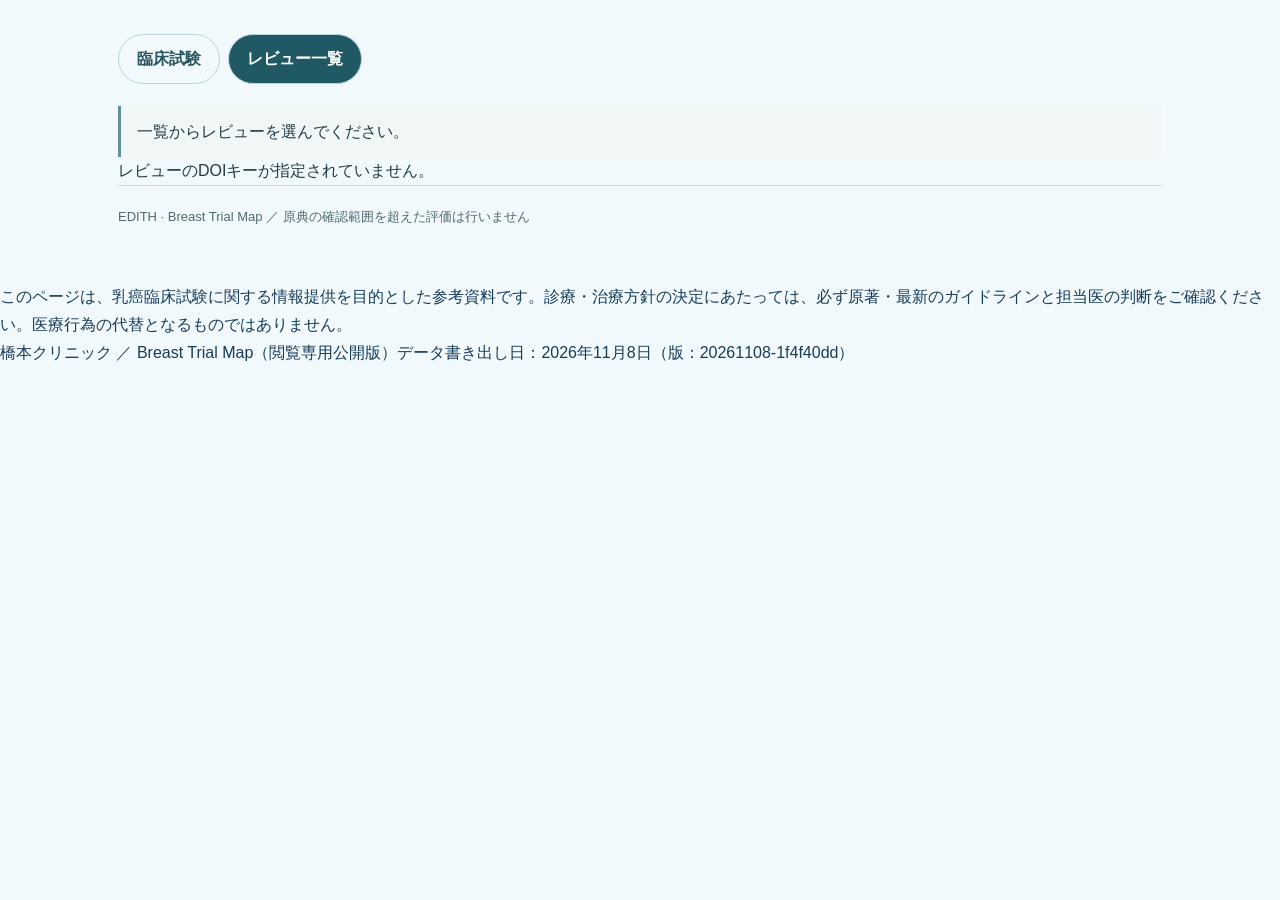
==== review.html @ 918ce5dd "公開版バンドル初回公開（exportId 20261108-1f4f40dd、表示試験202件・解説20件・レビュー83件）" ====
<!doctype html><html lang="ja"><head><meta charset="utf-8"><meta http-equiv="Content-Security-Policy" content="default-src 'self'; connect-src 'none'; script-src 'self'; style-src 'self' 'unsafe-inline'; img-src 'self' data: https:; font-src 'self' data:; object-src 'none'; base-uri 'none'; form-action 'none'"><meta name="referrer" content="no-referrer"><meta name="robots" content="noindex, nofollow"><meta name="viewport" content="width=device-width,initial-scale=1"><title>レビュー詳細 | Breast Trial Map</title><link rel="icon" href="favicon.svg"><link rel="stylesheet" href="style.css?v=20261108-1f4f40dd"><link rel="stylesheet" href="reviews.css?v=20261108-1f4f40dd"><script src="reviews-data.js?v=20261108-1f4f40dd" defer></script><script src="reviews.js?v=20261108-1f4f40dd" defer></script></head><body><main class="review-page" data-review-page="detail"><nav class="collection-tabs" aria-label="コレクション"><a href="./">臨床試験</a><a href="reviews.html" aria-current="page">レビュー一覧</a></nav><p id="review-notice" class="review-notice" aria-live="polite"></p><button id="review-retry" class="review-more" type="button" hidden>再試行</button><article id="review-detail" aria-live="polite"></article><noscript><p>レビューの詳細を表示するにはJavaScriptを有効にしてください。</p></noscript><footer>EDITH · Breast Trial Map ／ 原典の確認範囲を超えた評価は行いません</footer></main><footer class="public-footer"><p>このページは、乳癌臨床試験に関する情報提供を目的とした参考資料です。診療・治療方針の決定にあたっては、必ず原著・最新のガイドラインと担当医の判断をご確認ください。医療行為の代替となるものではありません。</p><p>橋本クリニック ／ Breast Trial Map（閲覧専用公開版）データ書き出し日：2026年11月8日（版：20261108-1f4f40dd）</p></footer></body></html>
---- style.css ----
:root{--navy:#173c58;--text:#294c65;--muted:#58768a;--sky:#e9f7fd;--border:#cfe2ec;--white:#fff;--accent:#226f96;--deep:#124f72}*{box-sizing:border-box}body{margin:0;background:#f1f9fd;color:var(--navy);font:16px/1.75 Inter,-apple-system,BlinkMacSystemFont,'Segoe UI','Noto Sans JP','Hiragino Kaku Gothic ProN',Meiryo,sans-serif}button,select{font:inherit}button{cursor:pointer}button,a,summary,select{-webkit-tap-highlight-color:transparent}button:focus-visible,a:focus-visible,summary:focus-visible,select:focus-visible{outline:3px solid #2a85ae;outline-offset:3px}button:disabled{cursor:default}h1,h2,h3,p{margin:0}svg{width:19px;height:19px;flex-shrink:0}[hidden]{display:none!important}.shell{display:flex;min-height:100vh}.sidebar{width:232px;flex-shrink:0;background:linear-gradient(170deg,#e9f8ff,#dff2fb 70%,#d9eff9);border-right:1px solid #c4e0ee;position:fixed;inset:0 auto 0 0;display:flex;flex-direction:column}.brand{display:flex;align-items:center;gap:12px;padding:29px 23px 36px;font-size:25px;font-weight:650;letter-spacing:3px;color:#204e6d}.brand-icon{width:41px;height:45px;display:grid;place-items:center;background:#bfE8f6;border:1px solid #acd9ea;border-radius:10px;font-size:28px;letter-spacing:0}.brand small{display:block;font-size:10px;letter-spacing:1.2px;font-weight:500;color:#5b7e96;margin-top:1px}.sidebar-caption{font-size:12px;letter-spacing:.06em;padding:0 26px 12px;color:#52788f}.nav-current{margin:0 15px;padding:11px 12px;display:flex;gap:11px;align-items:center;border-radius:7px;background:#ceeafa;border:1px solid #baddec;box-shadow:inset 3px 0 #4dadd2;font-size:15px;font-weight:600}.sidebar-note{margin:auto 24px 29px;border-top:1px solid #bddce9;padding-top:23px}.tiny-label{display:block;font-size:11px;letter-spacing:1.3px;color:#5b8096;margin-bottom:10px}.sidebar-note b{font-size:14px;font-weight:550}.sidebar-note p{font-size:13px;color:#5f7b8d;margin-top:8px;line-height:1.9}.sidebar-footer{border-top:1px solid #c6e1ed;padding:21px 20px;display:flex;align-items:center;gap:8px;font-size:12px;color:#50738a}.sidebar-footer svg{width:15px;height:15px}.workspace{margin-left:232px;width:calc(100% - 232px);min-width:0}.topbar{height:65px;border-bottom:1px solid #d4e7f0;background:#ffffffbd;padding:0 32px;display:flex;align-items:center;justify-content:space-between}.breadcrumb{display:flex;gap:13px;font-size:13px;color:#658296}.breadcrumb b{font-weight:500;color:#315976}.breadcrumb>span{color:#a1b6c4}.top-meta{font-size:12px;color:#658296}main{padding:26px 32px 16px;max-width:1540px;margin:auto}.heading-row{display:flex;justify-content:space-between;align-items:center;margin-bottom:23px;gap:20px}.eyebrow{font-size:11px;font-weight:650;letter-spacing:1.5px;color:#547b96;margin-bottom:4px}h1{font-size:32px;line-height:1.35;font-weight:650;letter-spacing:.015em}.heading-meta{font-size:14px;color:#5c7b91;margin-top:6px}.edition{text-align:right;font-size:12px;color:#668397}.edition span{display:block}.edition time{font-size:14px;color:#385e77;font-variant-numeric:tabular-nums}.filter-panel{background:#fff;border:1px solid var(--border);border-radius:10px;box-shadow:0 3px 13px #1d638304;overflow:hidden}.setting-tabs{display:grid;grid-template-columns:1fr 1fr;background:#f3faff;border-bottom:1px solid var(--border);padding:7px;gap:6px}.setting{position:relative;background:none;border:1px solid transparent;border-radius:7px;text-align:left;color:#5f7e93;padding:10px 48px 10px 17px;line-height:1.5}.setting span{font-size:17px;font-weight:600;display:block}.setting small{font-size:12px;display:block;margin-top:3px}.setting b{position:absolute;right:17px;top:19px;border-radius:5px;background:#e5f1f8;font-size:13px;font-weight:600;min-width:29px;padding:2px 6px;text-align:center}.setting.active{background:#dcf1fb;border-color:#b9ddec;color:#184e6e;box-shadow:0 1px 3px #196c8e08}.setting.active b{background:#fff;color:#346e8c}.setting:hover{border-color:#c3dfea}.filter-body{padding:22px 24px 21px}.subtype-row{display:flex;gap:22px;align-items:center;margin-bottom:21px}.filter-label{font-size:14px;color:#45677f;min-width:84px}.chips{display:flex;flex-wrap:wrap;gap:8px}.chip{border:1px solid #d2e3ed;background:#fff;border-radius:6px;padding:6px 15px;font-size:14px;color:#46677e;min-height:37px}.chip.selected{background:#235f82;color:#fff;border-color:#235f82}.chip:hover:not(.selected){background:#edf7fc}.context-filters{display:flex;gap:16px;align-items:flex-end;border-top:1px solid #e4eef4;padding-top:17px}.context-filters label{display:flex;flex-direction:column;gap:6px;min-width:184px;font-size:13px;color:#58758a}.context-filters select{appearance:auto;border:1px solid #cbdfe9;border-radius:6px;color:#2c5571;background:#fcfeff;padding:8px 30px 8px 10px;font-size:14px;min-height:42px;max-width:100%}.context-note{font-size:12px;color:#638195;line-height:1.85;max-width:435px;padding:0 0 3px 5px}.results-heading{display:flex;justify-content:space-between;gap:15px;align-items:center;margin:25px 0 8px}.results-heading>div{display:flex;align-items:center;gap:13px}.results-heading h2{font-size:17px;font-weight:600}.results-heading #result-count{font-size:13px;background:#e1f0f8;color:#47718b;border-radius:5px;padding:1px 8px}.reset{border:0;background:none;font-size:13px;color:#397694;padding:5px 0}.reset:hover{text-decoration:underline;text-underline-offset:3px}.active-context{font-size:12px;color:#628298;min-height:25px;margin-bottom:8px}.trial-grid{display:grid;grid-template-columns:repeat(2,minmax(0,1fr));gap:16px;align-items:stretch}.trial-card{display:flex;flex-direction:column;text-align:left;background:#fff;border:1px solid #cfdfe9;border-radius:9px;box-shadow:0 3px 10px #21445b04;overflow:hidden;transition:transform .13s,box-shadow .13s,border-color .13s;color:inherit;padding:0;width:100%;position:relative}.trial-card:hover{transform:translateY(-2px);border-color:#84b8d0;box-shadow:0 6px 18px #244e6a0b}.card-top{display:flex;justify-content:space-between;align-items:center;gap:10px;padding:13px 18px 0;border-top:3px solid #92cce4}.card-top .phase{font-size:12px;color:#557b92}.subtype-tag{font-size:12px;padding:1px 7px;background:#eaf5fb;border-radius:4px;color:#426d88;max-width:75%;line-height:1.8}.trial-card h3{font-size:21px;font-weight:650;line-height:1.5;letter-spacing:.015em;margin:9px 18px 3px}.trial-card .context{font-size:13px;color:#456f89;margin:0 18px 12px;line-height:1.75}.trial-card .population{font-size:14px;line-height:1.85;color:#536f83;margin:0 18px 16px;display:-webkit-box;-webkit-line-clamp:3;-webkit-box-orient:vertical;overflow:hidden}.card-treatment{border-top:1px solid #e6eef3;background:#f8fcfe;padding:13px 18px 14px;margin-top:auto}.card-treatment span{font-size:12px;color:#68879b;display:block;margin-bottom:3px}.card-treatment p{font-size:14px;line-height:1.85;color:#315c76;display:-webkit-box;-webkit-line-clamp:2;-webkit-box-orient:vertical;overflow:hidden}.card-bottom{display:flex;align-items:center;justify-content:space-between;gap:10px;border-top:1px solid #e6eef3;padding:9px 18px 10px;font-size:12px;color:#6b889b;background:#fff}.card-bottom b{font-weight:500;color:#3a7798}.empty{text-align:center;padding:42px 20px;background:#fff;border:1px dashed #bcd7e5;border-radius:9px}.empty-symbol{font-size:35px;line-height:1.4;color:#709bb5}.empty h3{font-size:17px;font-weight:550;margin:7px 0 10px}.empty p{font-size:14px;color:#648094;max-width:480px;margin:auto}.empty button{border:1px solid #bbd7e6;background:#edf7fc;border-radius:6px;color:#356c8b;margin-top:19px;padding:8px 15px;font-size:14px}.methodology{margin-top:27px;border:1px solid #cddfe9;border-radius:8px;background:#eaf5fb;font-size:14px;color:#50738a}.methodology summary{padding:15px 19px;cursor:pointer;color:#345e79;font-weight:550}.methodology>div{padding:0 20px 20px;max-width:1050px}.methodology p{line-height:1.9;margin-top:10px;font-size:13px}.methodology .glossary{border-top:1px solid #cddfe9;padding-top:13px}.page-footer{display:flex;justify-content:space-between;color:#658397;font-size:12px;padding:22px 0 7px}.page-footer span:last-child{font-size:12px}dialog{border:0;border-left:1px solid #b8d4e3;padding:0;width:min(690px,92vw);max-width:100%;height:100dvh;max-height:100dvh;margin:0 0 0 auto;color:var(--text);background:#fff;box-shadow:-15px 0 50px #163c5820;overflow-y:auto;overscroll-behavior:contain}dialog::backdrop{background:#173c5855;backdrop-filter:blur(2px)}.detail-header{position:sticky;top:0;z-index:3;background:#eff8fcee;border-bottom:1px solid #d6e7f0;padding:16px 26px;display:flex;align-items:center;justify-content:space-between;backdrop-filter:blur(10px)}.detail-header .eyebrow{margin:0}.close{display:grid;place-items:center;border:1px solid #c7dfeB;background:#fff;border-radius:7px;color:#376581;font-size:27px;line-height:1;width:37px;height:37px}.detail-main{padding:25px 29px 35px}.detail-main h2{font-size:29px;line-height:1.4;letter-spacing:.015em;color:#1f4a67;margin:9px 0}.detail-tags{display:flex;flex-wrap:wrap;gap:7px;margin-top:12px}.detail-tags span{font-size:12px;color:#406c86;background:#edf6fb;border:1px solid #d5e7f1;padding:2px 7px;border-radius:4px}.detail-meta{font-size:12px;color:#708b9b;margin-top:13px;line-height:1.9}.detail-section{margin-top:23px;padding-top:20px;border-top:1px solid #dfeaf1}.detail-section h3{font-size:13px;font-weight:600;color:#65859a;margin-bottom:8px}.detail-section p{font-size:16px;line-height:1.9;white-space:pre-line;overflow-wrap:anywhere}.arm-grid{display:grid;gap:12px;margin-top:23px}.arm{border:1px solid #d0e3ef;background:#eff8fc;border-radius:8px;padding:14px 17px}.arm.control{background:#f8fafc;border-color:#dde7ed}.arm h3{font-size:13px;color:#587b93;font-weight:500;margin-bottom:5px}.arm p{font-size:15px;line-height:1.85;overflow-wrap:anywhere}.result-section{background:#edf7fc;border:1px solid #cee5f1;border-radius:8px;padding:16px 18px}.result-section h3{color:#3f7996}.result-section p{font-size:16px}.result-date{font-size:12px;color:#6b889b;margin-top:10px}.caveat{background:#f8fbfd;border-left:3px solid #a9ccdf;padding:13px 16px;margin-top:23px;font-size:14px;line-height:1.9;color:#57778b}.source-list{display:flex;flex-direction:column;gap:11px}.source-list a{display:block;font-size:14px;line-height:1.75;color:#256f95;text-decoration:underline;text-decoration-color:#accbdb;text-underline-offset:4px;overflow-wrap:anywhere}.source-list small{color:#7993a4;font-size:12px}.detail-disclaimer{font-size:12px;color:#728c9e;border-top:1px solid #e3ecf2;padding-top:17px;margin-top:22px;line-height:1.9}@media(min-width:1600px){.trial-grid{grid-template-columns:repeat(3,minmax(0,1fr))}}@media(max-width:1200px){.sidebar{width:205px}.workspace{margin-left:205px;width:calc(100% - 205px)}main{padding:25px 25px 16px}.topbar{padding:0 25px}.context-filters{flex-wrap:wrap}.context-note{flex-basis:100%;max-width:none;padding-left:0}.brand{padding-left:19px}.sidebar-note{margin-left:20px;margin-right:20px}.sidebar-footer{font-size:11px;padding-left:18px}}@media(max-width:850px){.sidebar{display:none}.workspace{margin:0;width:100%}.topbar{height:54px}.heading-row{margin-bottom:20px}.trial-grid{gap:13px}.context-filters label{flex:1;min-width:160px}.trial-card h3{font-size:20px}}@media(max-width:600px){body{font-size:16px}.topbar{padding:0 19px}.top-meta{display:none}main{padding:21px 16px 13px}.eyebrow{font-size:10px;letter-spacing:1.1px}h1{font-size:29px}.heading-meta{font-size:13px}.edition{font-size:11px}.edition time{font-size:12px}.setting-tabs{padding:5px;gap:4px}.setting{padding:10px 10px;min-height:85px}.setting span{font-size:16px}.setting small{font-size:11px;line-height:1.6;margin-top:4px}.setting b{position:static;display:none}.filter-body{padding:17px 15px}.subtype-row{display:block;margin-bottom:17px}.filter-label{display:block;margin-bottom:9px;font-size:13px}.chips{gap:6px}.chip{font-size:13px;padding:7px 10px;min-height:38px}.context-filters{gap:12px;padding-top:15px}.context-filters label{min-width:120px;gap:5px;font-size:12px}.context-filters select{font-size:13px;padding:9px 18px 9px 8px;min-height:42px;width:100%}.context-note{font-size:12px;line-height:1.9}.results-heading{margin-top:22px}.results-heading h2{font-size:16px}.results-heading>div{gap:9px}.reset{font-size:12px}.active-context{font-size:12px;line-height:1.8;margin-bottom:11px}.trial-grid{grid-template-columns:1fr;gap:13px}.trial-card h3{font-size:22px}.trial-card .population{font-size:14px;-webkit-line-clamp:3}.card-top{padding:12px 17px 0}.card-treatment{padding:12px 17px}.card-bottom{padding:9px 17px}.methodology summary{font-size:13px;padding:14px 15px}.methodology>div{padding:0 15px 16px}.page-footer{font-size:11px;flex-wrap:wrap;gap:4px;padding-top:19px}.page-footer span:last-child{font-size:11px}dialog{width:100%;border:0}.detail-header{padding:13px 20px}.detail-main{padding:21px 20px 30px}.detail-main h2{font-size:26px}.detail-section p{font-size:15px}.arm p{font-size:15px}.detail-tags{gap:6px}.empty{padding:28px 19px}.empty h3{font-size:16px}.empty p{font-size:14px}}@media(prefers-reduced-motion:reduce){*{scroll-behavior:auto!important;animation:none!important;transition:none!important}}
.guideline-coverage{margin-top:16px;border:1px solid #d0e3ee;border-radius:8px;background:#eaf6fc;color:#426e88;font-size:13px}.guideline-coverage>summary{cursor:pointer;padding:12px 17px;font-weight:550;line-height:1.85}.guideline-coverage>summary>span{font-size:12px;color:#607f93;font-weight:400;margin-left:14px;white-space:nowrap}.guideline-coverage-content{padding:0 17px 16px}#guideline-coverage-content{padding:0 17px 17px}.coverage-intro{font-size:13px;line-height:1.85;margin-bottom:12px}.coverage-item{padding:12px 0;border-top:1px solid #d3e5ef;display:grid;grid-template-columns:70px 1fr;gap:5px 12px}.coverage-item b{font-size:13px;font-weight:600}.coverage-item p{font-size:13px;line-height:1.85}.coverage-item a{grid-column:2;font-size:12px;color:#296d91;text-underline-offset:3px}.card-verification{border-top:1px solid #e5edf3;padding:11px 18px 12px;background:#fcfeff}.article-status{font-size:12px;display:inline-block;padding:2px 7px;border:1px solid #d4e2ea;border-radius:4px;background:#f1f7fa;color:#526f80;line-height:1.7}.article-status.checked{border-color:#c8e1de;background:#eff8f6;color:#4d766d}.citation-tags{display:flex;flex-wrap:wrap;gap:5px;margin-top:8px}.citation-tag{font-size:11px;color:#436e8a;background:#eaf5fb;border:1px solid #d0e6f1;border-radius:3px;padding:1px 6px}.citation-pending{font-size:11px;color:#7892a3}.article-evidence{margin-top:19px;padding:13px 16px;border:1px solid #d3e3ec;border-radius:7px;background:#f4f9fc}.article-evidence b{font-size:14px;font-weight:600;color:#3f657e}.article-evidence p{font-size:13px;line-height:1.85;margin-top:6px;color:#658095}.article-evidence.checked{background:#f3faf7}.guideline-ref-list{display:flex;flex-direction:column;gap:13px}.guideline-ref{border:1px solid #d5e6ef;border-radius:7px;padding:14px 16px;background:#f8fcfe}.guideline-ref-meta{font-size:12px;color:#65869d;margin-bottom:5px}.guideline-ref a{font-size:14px;line-height:1.8;color:#226d93;overflow-wrap:anywhere;text-underline-offset:3px}.detail-section .guideline-ref p{font-size:13px;color:#466d87;line-height:1.8;margin-top:8px}.guideline-ref small{display:block;font-size:12px;line-height:1.8;color:#68869a;margin-top:5px}.detail-section .verification-note,.verification-note{font-size:12px;line-height:1.9;color:#6d899c;margin-top:12px}@media(max-width:600px){.guideline-coverage>summary{font-size:12px;padding:12px 14px}.guideline-coverage>summary>span{display:block;margin-left:16px;font-size:11px}.coverage-item{display:block}.coverage-item p{margin-top:4px;font-size:12px}.coverage-item a{display:inline-block;margin-top:4px}.card-verification{padding:10px 17px}.article-status{font-size:12px}.citation-tag{font-size:11px}.guideline-ref{padding:12px 13px}.article-evidence{padding:12px 14px}}
.drug-class-row{display:flex;align-items:center;gap:22px;margin:0 0 17px}.agent-filter{display:flex;align-items:flex-end;gap:17px;margin:0 0 17px;padding:13px 15px;border:1px solid #d7e8f1;border-radius:7px;background:#f4fafe}.agent-filter label{display:flex;flex-direction:column;gap:5px;font-size:12px;color:#557b94;min-width:210px}.agent-filter select{max-width:320px;min-height:39px;padding:7px 10px;border:1px solid #c9dfeb;border-radius:5px;color:#325f7c;background:#fff;font-size:14px}.agent-filter p{font-size:12px;line-height:1.8;color:#658298;max-width:470px}.evidence-tabs{display:flex;gap:5px;margin-top:21px;border-bottom:1px solid #d1e3ed;padding-bottom:7px;flex-wrap:wrap}.evidence-tabs button{padding:7px 12px;border:1px solid transparent;border-radius:6px;background:none;color:#688396;font-size:13px}.evidence-tabs button.selected{background:#e0f1fa;border-color:#bfdeed;color:#245d7f}.evidence-tabs span{font-size:12px;margin-left:7px;display:inline-block;min-width:21px;border-radius:4px;background:#ffffffa6;padding:0 5px}.evidence-tabs+.results-heading{margin-top:16px}.agent-tags{display:flex;flex-wrap:wrap;gap:5px;margin:3px 18px 9px}.agent-tags span{font-size:11px;line-height:1.7;background:#f1f7fa;border:1px solid #dfeaf0;border-radius:4px;color:#5f7e93;padding:1px 6px;overflow-wrap:anywhere}.detail-main>.agent-tags{margin:13px 0 0}.detail-main>.agent-tags span{font-size:12px}.pipeline-note{font-size:13px;line-height:1.8;background:#eaf5fb;border:1px solid #cddfeb;border-radius:7px;padding:12px 15px;margin:0 0 15px;color:#55778e}.pipeline-card .card-top{border-top-color:#b4cad8}.report-list{display:flex;flex-direction:column;gap:13px}.report-item{padding:14px 16px;background:#f8fbfd;border:1px solid #d8e6ee;border-radius:7px}.report-item h4{margin:0;color:#3a6783;font-size:14px;line-height:1.75;font-weight:600}.report-item .detail-meta{margin-top:6px;font-size:12px}.detail-section .report-item p{font-size:14px;line-height:1.85;margin-top:9px}.detail-section .report-item .report-safety{font-size:13px;color:#627e92}.report-item>.article-status{margin-top:10px}.report-item>a{display:block;margin-top:9px;font-size:12px;color:#2e7397;text-underline-offset:3px}@media(max-width:600px){.drug-class-row{display:block;margin-bottom:16px}.agent-filter{display:block;padding:12px}.agent-filter label{min-width:0}.agent-filter select{width:100%;max-width:none;font-size:13px}.agent-filter p{margin-top:8px;font-size:11px}.evidence-tabs{margin-top:17px;gap:3px}.evidence-tabs button{font-size:12px;padding:7px 9px}.evidence-tabs span{margin-left:4px;font-size:11px}.agent-tags{margin-left:17px;margin-right:17px}.results-heading h2{font-size:15px}.pipeline-note{font-size:12px}.report-item{padding:12px}.report-item h4{font-size:14px}}
.safety-proof{margin-top:10px}.safety-source{margin-top:9px}.safety-source a{font-size:12px}

.period-panel{margin:-5px 0 18px;padding:0 1px}.period-tabs{display:flex;flex-wrap:wrap;gap:7px;margin-bottom:9px}.period-tabs button{border:1px solid #c4dfea;border-radius:7px;background:#fff;padding:8px 16px;color:#416c85;font-size:14px;min-height:42px}.period-tabs button.selected{background:#235f82;border-color:#235f82;color:#fff}.period-tabs span{font-size:12px;margin-left:6px;opacity:.85}.period-note{font-size:12px;color:#618196;line-height:1.85}.period-actions{display:flex;flex-wrap:wrap;gap:9px;margin-top:6px;align-items:center}.period-link{border:0;background:none;color:#286f94;font-size:12px;padding:2px 0;text-decoration:underline;text-underline-offset:3px}.period-actions label{font-size:12px;color:#3e6c88;display:flex;align-items:center;gap:6px}.period-actions input{accent-color:#235f82;width:16px;height:16px}.publication-tags{margin:-2px 18px 10px;display:flex;flex-wrap:wrap;gap:5px}.recent-update,.date-unknown{display:inline-block;font-size:11px;line-height:1.75;padding:2px 7px;border-radius:4px;background:#e2f5fa;color:#27657e;border:1px solid #badeea}.date-unknown{background:#f4f7f9;color:#718591;border-color:#dce5ea}.primary-publication{margin-top:18px;padding:12px 15px;background:#f0f8fc;border:1px solid #d5e7f0;border-radius:7px;font-size:13px}.primary-publication b{display:block;font-size:13px;font-weight:550}.primary-publication a{font-size:12px;color:#256f95;text-underline-offset:3px}.primary-publication small{display:block;line-height:1.8;color:#6b879a;margin:5px 0}.primary-publication .recent-update{margin-top:7px}@media(max-width:600px){.period-panel{margin-top:-3px;margin-bottom:15px}.period-tabs{gap:5px}.period-tabs button{font-size:13px;padding:8px 11px}.period-tabs span{font-size:11px;margin-left:4px}.period-note,.period-link,.period-actions label{font-size:11px}.publication-tags{margin-left:17px;margin-right:17px}}
.approval-section p+p{margin-top:8px}.approval-section .source-list{margin-top:12px}.detail-section.approval-section .verification-note{font-size:12px;line-height:1.85;color:#6d899c}
/* Forward-looking registry overview, sharing the same trial records. */
.primary-views{margin:0 0 20px;gap:8px}.primary-views button{font-size:14px;padding:10px 15px}.primary-views button.selected{background:#235f82;color:white;border-color:#235f82}.primary-views button.selected span{background:#ffffff23}.setting-tabs.with-all{grid-template-columns:.85fr 1fr 1fr}.ongoing-panel{margin-top:22px;padding:22px 24px;background:#fff;border:1px solid var(--border);border-radius:10px}.ongoing-heading{display:flex;justify-content:space-between;gap:12px;align-items:center}.ongoing-heading h2{font-size:21px;line-height:1.4;font-weight:620}.ongoing-heading p{font-size:13px;color:var(--muted);margin-top:4px}.snapshot-label{font-size:11px;color:#55768b;border:1px solid #d7e8ed;background:#f4fafc;padding:4px 8px;border-radius:4px}.ongoing-summary{display:grid;grid-template-columns:repeat(4,1fr) 1.1fr;gap:16px;margin:21px 0 17px;align-items:center}.ongoing-summary>div{border-left:3px solid #d1e9f2;padding-left:12px}.ongoing-summary strong{display:block;font-size:28px;line-height:1.3;font-weight:630;font-variant-numeric:tabular-nums}.ongoing-summary strong small{font-size:11px;font-weight:400;margin-left:5px}.ongoing-summary span{display:block;font-size:11px;color:#52748b;margin-top:4px}.ongoing-summary p{font-size:11px;line-height:1.8;color:#6d8a9b}.ongoing-scope{font-size:12px;color:#668297;line-height:1.9;margin-bottom:17px}.ongoing-filters{display:grid;grid-template-columns:1.5fr 1.2fr .8fr 1.15fr 1.1fr;gap:12px;padding-top:17px;border-top:1px solid #e3eef4}.ongoing-filters label{display:flex;flex-direction:column;gap:5px;font-size:12px;color:#55778d;min-width:0}.ongoing-filters select,.ongoing-filters input{min-height:41px;width:100%;border:1px solid #cddfe8;border-radius:5px;padding:7px 9px;background:#fcfeff;color:#2a5570;font-size:12px}.ongoing-filters input{font:inherit;font-size:13px}.ongoing-date-note{font-size:11px;color:#657f8e;line-height:1.9;background:#f3f8fb;padding:10px 13px;border-radius:5px;margin-top:16px}.trial-grid.ongoing-grid{grid-template-columns:repeat(2,minmax(0,1fr));align-items:stretch}.ongoing-card{background:white;border:1px solid #cddfe9;border-radius:9px;display:flex;flex-direction:column;overflow:hidden;box-shadow:0 3px 10px #1a4e7204}.ongoing-card-top{display:flex;justify-content:space-between;align-items:center;gap:8px;padding:16px 19px 0}.registry-status{font-size:11px;line-height:1.7;display:inline-block;border:1px solid #cce4e0;background:#edf7f4;color:#3f786f;border-radius:4px;padding:3px 7px}.status-active_not_recruiting{background:#eef4fa;border-color:#d0dfeb;color:#536f88}.status-terminated,.status-withdrawn,.status-suspended{background:#fff5e9;border-color:#ead9c3;color:#886838}.status-completed{background:#f3f1f7;border-color:#ddd6e5;color:#776484}.ongoing-title{margin:12px 19px 7px;padding:0;border:0;background:none;display:flex;gap:12px;align-items:center;justify-content:space-between;text-align:left;color:#173c58}.ongoing-title h3{font-size:19px;line-height:1.45;font-weight:630}.ongoing-title>span{color:#8aa7b8;font-size:18px}.ongoing-title:hover h3{text-decoration:underline;text-underline-offset:4px}.ongoing-tags{display:flex;gap:5px;flex-wrap:wrap;margin:0 19px 12px}.ongoing-tags span{font-size:10px;color:#608195;background:#f1f8fc;border-radius:3px;padding:1px 6px}.ongoing-population{font-size:13px;color:#46677e;line-height:1.9;margin:0 19px 14px}.ongoing-facts{margin:0 19px 15px;font-size:12px;line-height:1.85}.ongoing-facts>div{display:grid;grid-template-columns:86px 1fr;gap:9px;margin-top:7px}.ongoing-facts dt{color:#6a8799}.ongoing-facts dd{margin:0;color:#3c617a}.ongoing-metrics{display:grid;grid-template-columns:1fr 1.25fr;gap:10px;margin:auto 19px 0;padding-top:13px;border-top:1px solid #e3edf3;color:#325e7a;font-size:13px}.ongoing-metrics small{display:block;font-size:10px;line-height:1.5;color:#7891a1;margin-bottom:3px}.ongoing-location{font-size:11px;color:#698499;margin:12px 19px 15px}.ongoing-card-footer{padding:12px 19px;display:flex;justify-content:space-between;align-items:center;gap:10px;background:#f8fcfe;border-top:1px solid #e6eef4}.ongoing-card-footer a,.ongoing-card-footer button{color:#2d7395;font-size:12px;text-underline-offset:3px}.ongoing-card-footer button{background:none;border:0;padding:2px}.ongoing-card-footer button:hover{text-decoration:underline}.ongoing-verified{font-size:10px;color:#8195a2;background:#f8fcfe;padding:0 19px 11px}.registry-detail-status{display:flex;gap:14px;align-items:center;font-size:13px}.registry-details{font-size:13px;line-height:1.85}.registry-details>div{display:grid;grid-template-columns:175px 1fr;gap:14px;padding:8px 0;border-bottom:1px solid #e5edf2}.registry-details dt{color:#71899a}.registry-details dd{margin:0;color:#385b73}.registry-outcomes,.japan-sites,.registry-countries{font-size:12px;line-height:1.9;margin-top:15px;border:1px solid #d7e6ee;background:#f7fbfd;border-radius:6px;padding:12px 15px;color:#526f84}.registry-outcomes summary,.japan-sites summary,.registry-countries summary{cursor:pointer;color:#3d6c85}.registry-outcomes p,.registry-countries p{font-size:12px!important;margin-top:12px;overflow-wrap:anywhere}.japan-sites ul{padding-left:20px}.japan-sites li+li{margin-top:7px}.japan-sites span{font-size:11px;color:#7b909d}@media(max-width:1200px){.ongoing-filters{grid-template-columns:1fr 1fr 1fr}.ongoing-search{grid-column:span 2}.ongoing-summary{grid-template-columns:repeat(4,1fr)}.ongoing-summary p{grid-column:span 4}.setting-tabs.with-all .setting{padding-left:10px}.setting-tabs.with-all .setting span{font-size:14px}}@media(max-width:760px){.trial-grid.ongoing-grid{grid-template-columns:1fr}.ongoing-heading{display:block}.snapshot-label{display:inline-block;margin-top:10px}.ongoing-panel{padding:17px}.ongoing-summary{gap:14px 10px;grid-template-columns:1fr 1fr}.ongoing-summary p{grid-column:span 2}.ongoing-summary strong{font-size:25px}.ongoing-filters{grid-template-columns:1fr 1fr}.ongoing-search{grid-column:span 2}.ongoing-filters select{font-size:12px}.setting-tabs.with-all{grid-template-columns:1fr 1fr}.setting-tabs.with-all #all-settings{grid-column:span 2}.setting-tabs.with-all #all-settings span{font-size:15px}.setting-tabs.with-all #all-settings small{display:none}.setting-tabs.with-all #all-settings b{top:10px}.primary-views{gap:3px}.primary-views button{font-size:12px;padding:9px}.registry-details>div{display:block}.registry-details dd{margin-top:3px}.ongoing-title h3{font-size:18px}}
.ongoing-status-note{margin:0 19px 13px;padding:9px 11px;border-radius:5px;background:#fff7e9;color:#866a42;font-size:11px;line-height:1.8}.ongoing-question{margin:0 19px 14px;padding-left:10px;border-left:2px solid #c4dfe9;color:#557a90;font-size:12px;line-height:1.85}
.metastatic-filter-group{border-top:1px solid #e4eef4;padding-top:17px}.metastatic-filter-group .context-filters{padding-top:0;border-top:0}.line-number-filters{display:grid;grid-template-columns:1.1fr 1.2fr 1fr}.line-number-filters label{min-width:0}.line-number-filters select{width:100%;font-size:13px}.line-filter-note{font-size:12px;color:#5a798f;line-height:1.9;margin-top:12px}.line-coverage-note{font-size:11px;color:#7a919f;line-height:1.85;margin-top:6px}.treatment-line-tags{display:flex;flex-wrap:wrap;gap:5px;margin:0 18px 12px}.line-number-badge,.line-alternative,.maintenance-badge{font-size:11px;line-height:1.8;border-radius:4px;padding:2px 7px;border:1px solid #c6e1eb;background:#edf8fd;color:#346883}.line-number-badge.unclassified{border-color:#dce5e9;background:#f5f8fa;color:#7c919e}.line-alternative{border-color:#dce8ef;background:#f7fbfd;color:#668499}.maintenance-badge{border-color:#d4e6df;background:#f0f8f4;color:#557b6b}.ongoing-card .treatment-line-tags{margin-left:19px;margin-right:19px}.line-axis-detail{margin-top:12px;padding:13px 16px;border:1px solid #d6e6ee;background:#f8fcfe;border-radius:6px}.line-axis-detail h4{display:flex;flex-wrap:wrap;justify-content:space-between;gap:8px;font-size:13px;margin:0;color:#487087}.line-axis-detail h4 span{color:#235f82}.detail-section .line-axis-detail p{font-size:13px;margin-top:7px;line-height:1.85}.line-axis-detail small{display:block;font-size:11px;color:#8195a1;margin-top:7px}.line-axis-sources{font-size:12px;margin-top:7px}.line-axis-sources a{color:#2c7496;text-underline-offset:3px}.line-maintenance-note{font-size:13px!important;color:#4e7969;padding:10px 13px;background:#f2f9f5;border:1px solid #d8e9df;border-radius:5px}@media(max-width:760px){.line-number-filters{grid-template-columns:1fr 1fr;gap:12px}.line-number-filters label:last-child{grid-column:span 2}.line-number-filters select{font-size:12px;padding-right:8px}.line-filter-note{font-size:11px}.line-coverage-note{font-size:10px}.treatment-line-tags{margin-left:17px;margin-right:17px}.line-axis-detail{padding:12px}}
.trial-search-panel{margin:0 0 20px;padding:17px 20px;background:#fff;border:1px solid #c2deeb;border-radius:9px;box-shadow:0 2px 8px #1f638706}.trial-search-panel>label{display:block;font-size:14px;font-weight:600;color:#315f7d;margin-bottom:8px}.trial-search-row{display:flex;gap:8px;align-items:center}.trial-search-row input{width:100%;min-width:0;min-height:46px;border:1px solid #9fc7da;border-radius:6px;background:#fbfeff;padding:10px 13px;font:inherit;font-size:15px;color:#214e6c}.trial-search-row input:focus{outline:2px solid #81b5cd;outline-offset:2px}.trial-search-row button{flex-shrink:0;background:#edf6fb;border:1px solid #c7dce8;padding:9px 12px;border-radius:5px;color:#386b87;font-size:12px}.trial-search-help{display:flex;flex-wrap:wrap;gap:7px 15px;justify-content:space-between;font-size:11px;line-height:1.8;color:#6b8799;margin-top:8px}.trial-search-help button{border:0;padding:0;background:none;color:#2b7498;font:inherit;text-decoration:underline;text-underline-offset:3px}.result-controls{display:flex;align-items:center;gap:18px}.result-controls label{display:flex;align-items:center;gap:8px;color:#658296;font-size:12px}.result-controls select{min-height:36px;padding:5px 9px;font-size:12px;border:1px solid #c6dce7;border-radius:5px;background:#fff;color:#376682}.sort-note{font-size:11px;line-height:1.85;color:#718b9c;margin:4px 0 8px}.latest-report-date{margin:-1px 18px 10px;font-size:11px;line-height:1.8;color:#3f7b96}.ongoing-filters{grid-template-columns:1.3fr .8fr 1.2fr 1.1fr}@media(max-width:760px){.trial-search-panel{padding:14px;margin-bottom:16px}.trial-search-panel>label{font-size:13px}.trial-search-row input{font-size:16px;min-height:46px}.trial-search-row button{padding:10px 8px}.trial-search-help{font-size:11px}.results-heading{align-items:flex-start;flex-wrap:wrap}.result-controls{width:100%;justify-content:space-between;gap:10px}.result-controls label{font-size:11px}.result-controls select{font-size:11px;max-width:180px}.sort-note{font-size:10px}.latest-report-date{margin-left:17px;margin-right:17px}.ongoing-filters{grid-template-columns:1fr 1fr}}

/* Search identities and treatment-arm provenance */
.search-expansion{font-size:12px;color:#285673;background:#edf7fc;border-left:3px solid #78aecb;padding:9px 12px;line-height:1.7;margin:10px 0 0;overflow-wrap:anywhere}
.search-dictionary-help{font-size:12px;color:#5e7182;margin-top:10px;line-height:1.75}.search-dictionary-help summary{cursor:pointer;color:#396981}.search-dictionary-help p{margin:8px 0}.search-name-sources{display:flex;flex-wrap:wrap;gap:8px 16px}.search-name-sources a{color:#26617d}
.search-match-reasons{display:grid;gap:5px;margin:7px 0 10px;text-align:left;overflow-wrap:anywhere}.search-match-reasons span{display:block;background:#edf7fc;border-radius:6px;padding:7px 9px;color:#285673;font-size:11px;line-height:1.6}.search-match-reasons b{font-weight:600}.search-match-reasons small{display:block;font-size:10px;color:#5a7385}

/* Owner-selected local-therapy results are a separate display collection. */
.collection-scope-note{font-size:12px;line-height:1.85;color:#526f84;background:#f5f9fc;border-left:3px solid #adc7d7;padding:10px 14px;margin:-8px 0 18px}.primary-views{flex-wrap:wrap}.primary-views [data-view="local-therapy"].selected{background:#5a547f;border-color:#5a547f}.local-therapy-card{border-color:#cbc5df}.local-therapy-summary{margin:0 18px 12px;padding:10px 12px;border:1px solid #dcd5e9;background:#f8f5fc;border-radius:6px;color:#554d70;line-height:1.75;text-align:left}.local-therapy-summary>b{display:block;font-size:12px}.local-approval-label{display:block;font-size:10px;color:#736c87;margin-top:2px}.local-result-classification{display:flex;flex-wrap:wrap;gap:4px 8px;margin-top:7px;font-size:11px}.local-result-classification .study-design{font-weight:600}.local-report-title{flex-basis:100%;overflow-wrap:anywhere}.local-result-classification+.local-result-classification{border-top:1px solid #e3ddec;padding-top:7px}@media(max-width:600px){.collection-scope-note{font-size:11px;padding:9px 11px}.local-therapy-summary{margin-left:17px;margin-right:17px}.primary-views button{flex:1 1 auto}}
---- reviews.css ----
.collection-tabs{display:flex;gap:8px;flex-wrap:wrap;margin:0 0 22px}.collection-tabs a{padding:10px 18px;border:1px solid #b9d5dd;border-radius:999px;color:#28545d;text-decoration:none;font-weight:600}.collection-tabs a[aria-current=page]{background:#205864;color:white}.review-page{max-width:1100px;margin:auto;padding:34px 28px;color:#223c45}.review-page h1{font-size:clamp(26px,4vw,40px);line-height:1.3;margin:16px 0}.review-page .review-intro{max-width:800px;line-height:1.8}.review-filters{display:flex;gap:16px;flex-wrap:wrap;padding:20px;background:#eef6f8;border-radius:16px;margin:24px 0}.review-filters label{display:grid;gap:7px;flex:1;min-width:170px;font-weight:600}.review-filters input,.review-filters select{font:inherit;min-height:44px;padding:10px;border:1px solid #bdd2d8;border-radius:8px;background:#fff;color:#223c45}.review-search{flex:2!important}.review-count{font-weight:600}.review-notice{padding:12px 16px;border-left:3px solid #648f9a;background:#f1f6f7;line-height:1.7}.review-list{display:grid;gap:18px}.review-card{padding:24px;border:1px solid #cddfe3;border-radius:16px;background:white}.review-card h2{font-size:22px;line-height:1.5;margin:16px 0 10px}.review-card h2 a{color:#205864;text-decoration:none}.review-card p{line-height:1.8;margin:12px 0}.review-meta{color:#526c75;font-size:14px;line-height:1.7}.review-badges{display:flex;gap:7px;flex-wrap:wrap}.review-badge{font-size:12px;padding:5px 9px;border-radius:6px;background:#edf4f6;line-height:1.6}.review-badge.candidate{background:#f9efda;color:#755522}.review-badge.appraised{background:#e5effb;color:#2b537d}.review-more{margin:22px 0;padding:12px 20px;min-height:44px;border:1px solid #a7c9d1;border-radius:9px;background:white;font:inherit;color:#205864;cursor:pointer}.review-page a:focus-visible,.review-page button:focus-visible{outline:3px solid #507bb4;outline-offset:4px}.review-section{margin:28px 0;padding:24px;border:1px solid #cedfe2;background:white;border-radius:14px}.review-section h2{font-size:22px;margin:0 0 14px}.review-section p,.review-section li{line-height:1.9}.review-section li{margin:8px 0}.review-quality{display:grid;grid-template-columns:repeat(2,minmax(0,1fr));gap:14px}.review-quality-item{padding:17px;border:1px solid #d5e2e5;border-radius:10px;min-width:0}.review-quality-item h3{font-size:16px;margin:0 0 10px}.review-quality-item p{font-size:14px}.review-sources{display:flex;gap:12px;flex-wrap:wrap;line-height:1.8}.review-sources a{color:#205864;overflow-wrap:anywhere;font-size:14px}.review-method{font-size:14px;line-height:1.9;margin:32px 0}.review-page footer{border-top:1px solid #cbdce0;padding:20px 0;font-size:13px;color:#506972}.review-error{padding:25px;border:1px solid #d3dee1;border-radius:12px}.review-detail-title{overflow-wrap:anywhere}.review-page [hidden]{display:none!important}@media(max-width:640px){.review-page{padding:22px 16px}.review-card,.review-section{padding:18px}.review-quality{grid-template-columns:1fr}.review-filters{padding:16px;gap:12px}.review-filters label{min-width:100%;}.review-card h2{font-size:20px}.collection-tabs a{padding:9px 15px}.review-badges{gap:6px}}

.review-badge.excluded{background:#f2e5e5;color:#7d3434}.review-excluded{border-left:4px solid #ad6565;background:#fcf7f7}
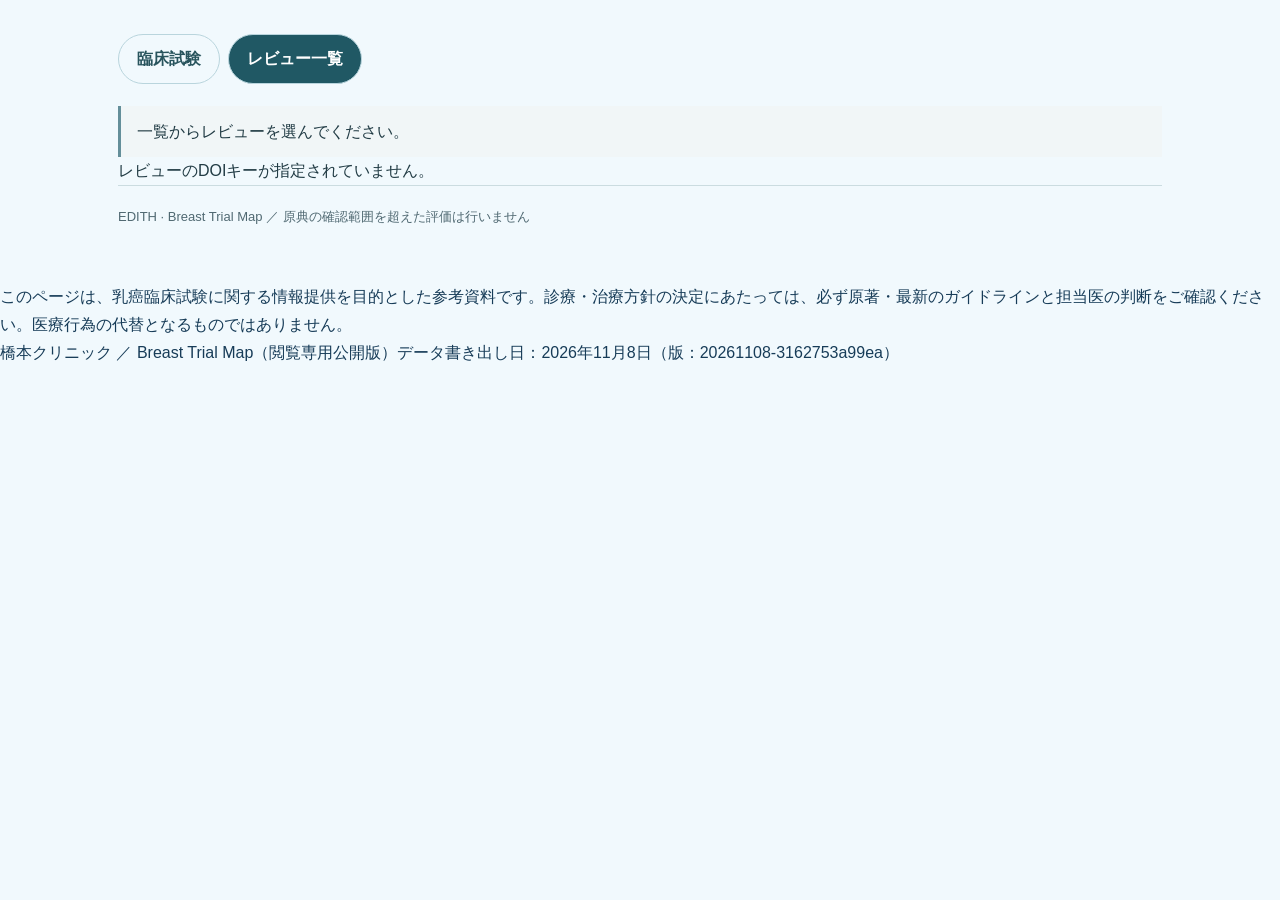
==== commit af8a6e0b: "ライン分類: EMILIAを追加（未分類 42→41件、exportId 20261108-3162753a99ea）" ====
--- a/review.html
+++ b/review.html
@@ -1 +1 @@
-<!doctype html><html lang="ja"><head><meta charset="utf-8"><meta http-equiv="Content-Security-Policy" content="default-src 'self'; connect-src 'none'; script-src 'self'; style-src 'self' 'unsafe-inline'; img-src 'self' data: https:; font-src 'self' data:; object-src 'none'; base-uri 'none'; form-action 'none'"><meta name="referrer" content="no-referrer"><meta name="robots" content="noindex, nofollow"><meta name="viewport" content="width=device-width,initial-scale=1"><title>レビュー詳細 | Breast Trial Map</title><link rel="icon" href="favicon.svg"><link rel="stylesheet" href="style.css?v=20261108-1f4f40dd"><link rel="stylesheet" href="reviews.css?v=20261108-1f4f40dd"><script src="reviews-data.js?v=20261108-1f4f40dd" defer></script><script src="reviews.js?v=20261108-1f4f40dd" defer></script></head><body><main class="review-page" data-review-page="detail"><nav class="collection-tabs" aria-label="コレクション"><a href="./">臨床試験</a><a href="reviews.html" aria-current="page">レビュー一覧</a></nav><p id="review-notice" class="review-notice" aria-live="polite"></p><button id="review-retry" class="review-more" type="button" hidden>再試行</button><article id="review-detail" aria-live="polite"></article><noscript><p>レビューの詳細を表示するにはJavaScriptを有効にしてください。</p></noscript><footer>EDITH · Breast Trial Map ／ 原典の確認範囲を超えた評価は行いません</footer></main><footer class="public-footer"><p>このページは、乳癌臨床試験に関する情報提供を目的とした参考資料です。診療・治療方針の決定にあたっては、必ず原著・最新のガイドラインと担当医の判断をご確認ください。医療行為の代替となるものではありません。</p><p>橋本クリニック ／ Breast Trial Map（閲覧専用公開版）データ書き出し日：2026年11月8日（版：20261108-1f4f40dd）</p></footer></body></html>
+<!doctype html><html lang="ja"><head><meta charset="utf-8"><meta http-equiv="Content-Security-Policy" content="default-src 'self'; connect-src 'none'; script-src 'self'; style-src 'self' 'unsafe-inline'; img-src 'self' data: https:; font-src 'self' data:; object-src 'none'; base-uri 'none'; form-action 'none'"><meta name="referrer" content="no-referrer"><meta name="robots" content="noindex, nofollow"><meta name="viewport" content="width=device-width,initial-scale=1"><title>レビュー詳細 | Breast Trial Map</title><link rel="icon" href="favicon.svg"><link rel="stylesheet" href="style.css?v=20261108-3162753a99ea"><link rel="stylesheet" href="reviews.css?v=20261108-3162753a99ea"><script src="reviews-data.js?v=20261108-3162753a99ea" defer></script><script src="reviews.js?v=20261108-3162753a99ea" defer></script></head><body><main class="review-page" data-review-page="detail"><nav class="collection-tabs" aria-label="コレクション"><a href="./">臨床試験</a><a href="reviews.html" aria-current="page">レビュー一覧</a></nav><p id="review-notice" class="review-notice" aria-live="polite"></p><button id="review-retry" class="review-more" type="button" hidden>再試行</button><article id="review-detail" aria-live="polite"></article><noscript><p>レビューの詳細を表示するにはJavaScriptを有効にしてください。</p></noscript><footer>EDITH · Breast Trial Map ／ 原典の確認範囲を超えた評価は行いません</footer></main><footer class="public-footer"><p>このページは、乳癌臨床試験に関する情報提供を目的とした参考資料です。診療・治療方針の決定にあたっては、必ず原著・最新のガイドラインと担当医の判断をご確認ください。医療行為の代替となるものではありません。</p><p>橋本クリニック ／ Breast Trial Map（閲覧専用公開版）データ書き出し日：2026年11月8日（版：20261108-3162753a99ea）</p></footer></body></html>
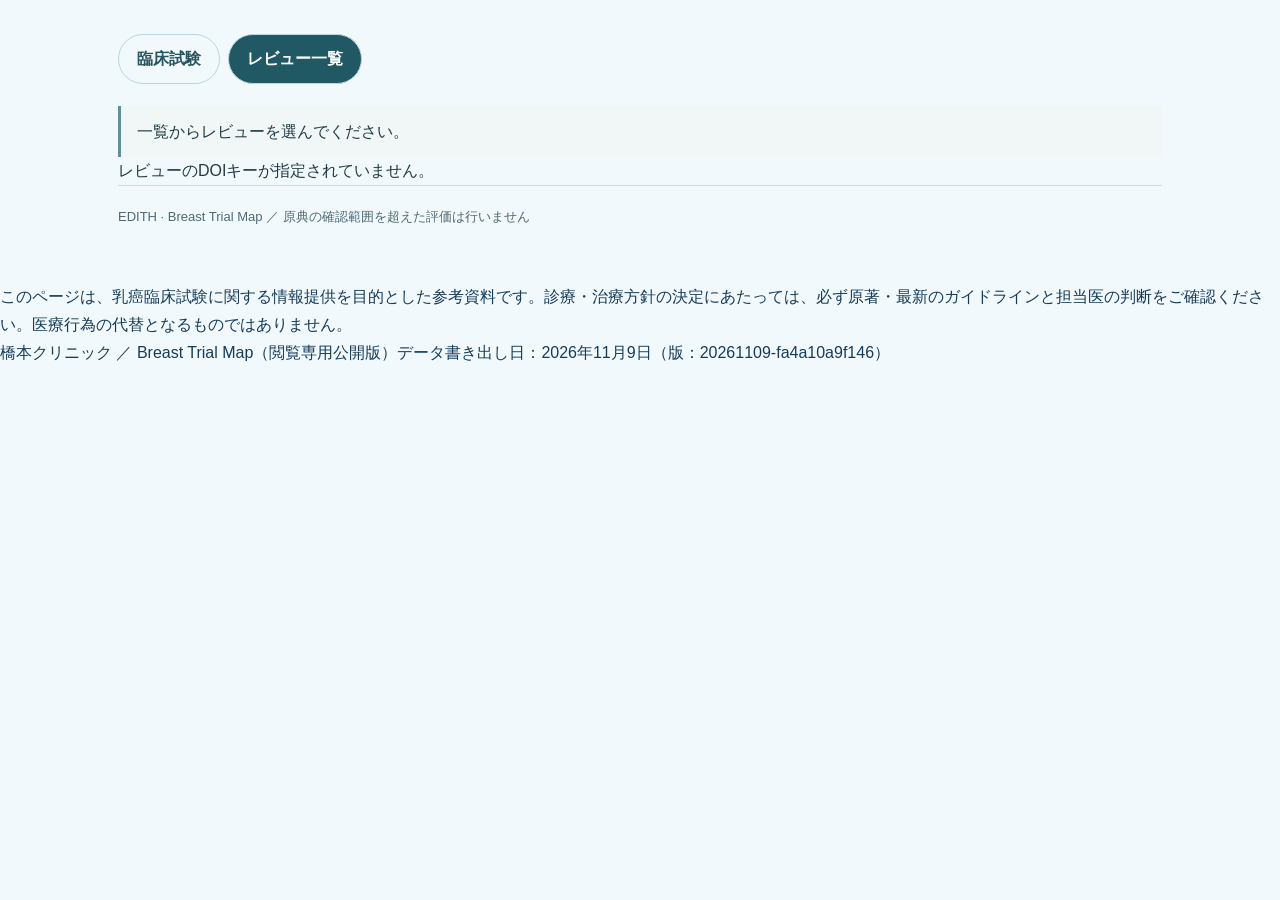
==== commit d353d864: "解説3件の作業メモ除去訂正を反映（exportId 20261109-fa4a10a9f146）" ====
--- a/review.html
+++ b/review.html
@@ -1 +1 @@
-<!doctype html><html lang="ja"><head><meta charset="utf-8"><meta http-equiv="Content-Security-Policy" content="default-src 'self'; connect-src 'none'; script-src 'self'; style-src 'self' 'unsafe-inline'; img-src 'self' data: https:; font-src 'self' data:; object-src 'none'; base-uri 'none'; form-action 'none'"><meta name="referrer" content="no-referrer"><meta name="robots" content="noindex, nofollow"><meta name="viewport" content="width=device-width,initial-scale=1"><title>レビュー詳細 | Breast Trial Map</title><link rel="icon" href="favicon.svg"><link rel="stylesheet" href="style.css?v=20261108-3162753a99ea"><link rel="stylesheet" href="reviews.css?v=20261108-3162753a99ea"><script src="reviews-data.js?v=20261108-3162753a99ea" defer></script><script src="reviews.js?v=20261108-3162753a99ea" defer></script></head><body><main class="review-page" data-review-page="detail"><nav class="collection-tabs" aria-label="コレクション"><a href="./">臨床試験</a><a href="reviews.html" aria-current="page">レビュー一覧</a></nav><p id="review-notice" class="review-notice" aria-live="polite"></p><button id="review-retry" class="review-more" type="button" hidden>再試行</button><article id="review-detail" aria-live="polite"></article><noscript><p>レビューの詳細を表示するにはJavaScriptを有効にしてください。</p></noscript><footer>EDITH · Breast Trial Map ／ 原典の確認範囲を超えた評価は行いません</footer></main><footer class="public-footer"><p>このページは、乳癌臨床試験に関する情報提供を目的とした参考資料です。診療・治療方針の決定にあたっては、必ず原著・最新のガイドラインと担当医の判断をご確認ください。医療行為の代替となるものではありません。</p><p>橋本クリニック ／ Breast Trial Map（閲覧専用公開版）データ書き出し日：2026年11月8日（版：20261108-3162753a99ea）</p></footer></body></html>
+<!doctype html><html lang="ja"><head><meta charset="utf-8"><meta http-equiv="Content-Security-Policy" content="default-src 'self'; connect-src 'none'; script-src 'self'; style-src 'self' 'unsafe-inline'; img-src 'self' data: https:; font-src 'self' data:; object-src 'none'; base-uri 'none'; form-action 'none'"><meta name="referrer" content="no-referrer"><meta name="robots" content="noindex, nofollow"><meta name="viewport" content="width=device-width,initial-scale=1"><title>レビュー詳細 | Breast Trial Map</title><link rel="icon" href="favicon.svg"><link rel="stylesheet" href="style.css?v=20261109-fa4a10a9f146"><link rel="stylesheet" href="reviews.css?v=20261109-fa4a10a9f146"><script src="reviews-data.js?v=20261109-fa4a10a9f146" defer></script><script src="reviews.js?v=20261109-fa4a10a9f146" defer></script></head><body><main class="review-page" data-review-page="detail"><nav class="collection-tabs" aria-label="コレクション"><a href="./">臨床試験</a><a href="reviews.html" aria-current="page">レビュー一覧</a></nav><p id="review-notice" class="review-notice" aria-live="polite"></p><button id="review-retry" class="review-more" type="button" hidden>再試行</button><article id="review-detail" aria-live="polite"></article><noscript><p>レビューの詳細を表示するにはJavaScriptを有効にしてください。</p></noscript><footer>EDITH · Breast Trial Map ／ 原典の確認範囲を超えた評価は行いません</footer></main><footer class="public-footer"><p>このページは、乳癌臨床試験に関する情報提供を目的とした参考資料です。診療・治療方針の決定にあたっては、必ず原著・最新のガイドラインと担当医の判断をご確認ください。医療行為の代替となるものではありません。</p><p>橋本クリニック ／ Breast Trial Map（閲覧専用公開版）データ書き出し日：2026年11月9日（版：20261109-fa4a10a9f146）</p></footer></body></html>
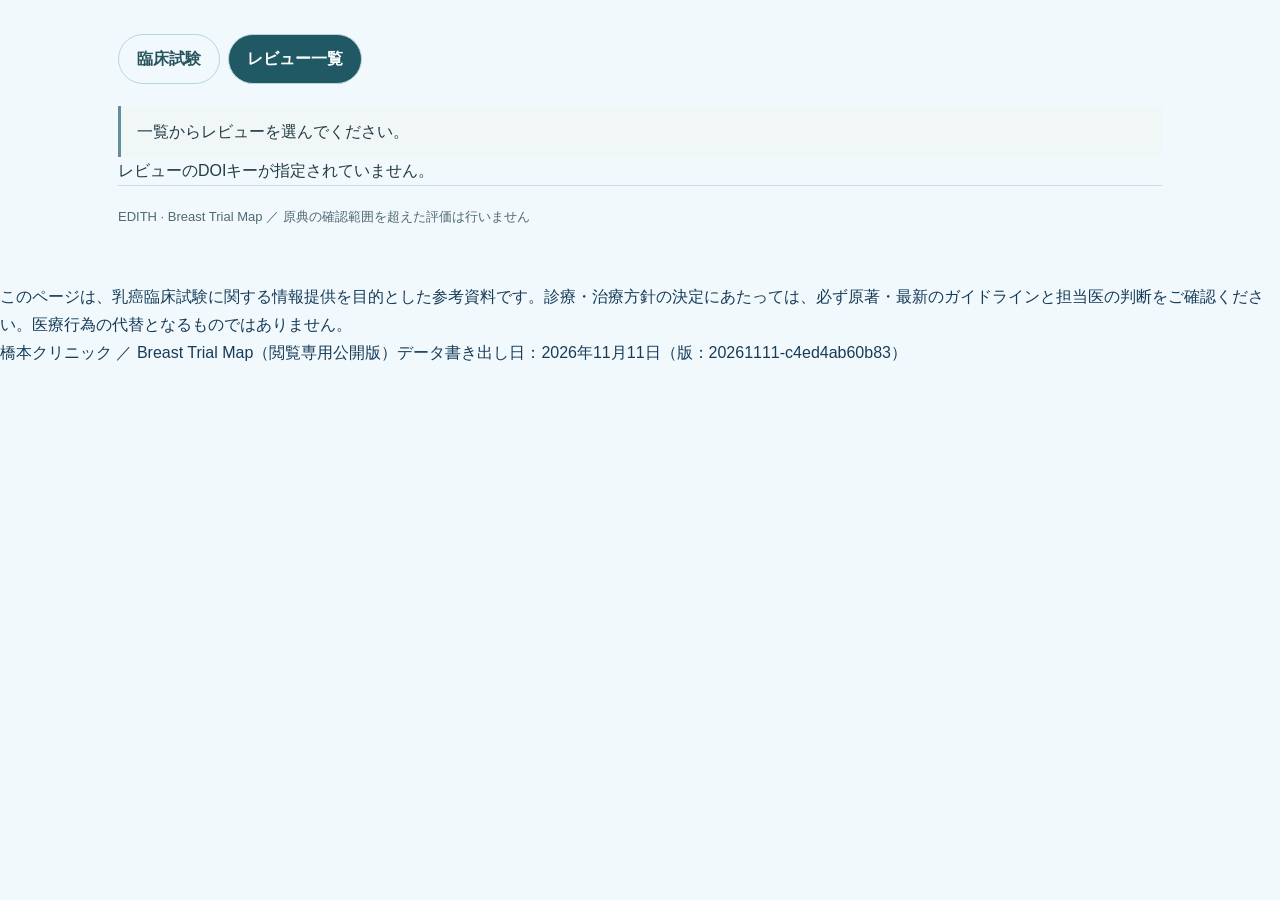
==== commit 8071f1db: "clinicalEvidence清掃訂正3件を反映（exportId 20261111-c4ed4ab60b83）" ====
--- a/review.html
+++ b/review.html
@@ -1 +1 @@
-<!doctype html><html lang="ja"><head><meta charset="utf-8"><meta http-equiv="Content-Security-Policy" content="default-src 'self'; connect-src 'none'; script-src 'self'; style-src 'self' 'unsafe-inline'; img-src 'self' data: https:; font-src 'self' data:; object-src 'none'; base-uri 'none'; form-action 'none'"><meta name="referrer" content="no-referrer"><meta name="robots" content="noindex, nofollow"><meta name="viewport" content="width=device-width,initial-scale=1"><title>レビュー詳細 | Breast Trial Map</title><link rel="icon" href="favicon.svg"><link rel="stylesheet" href="style.css?v=20261109-fa4a10a9f146"><link rel="stylesheet" href="reviews.css?v=20261109-fa4a10a9f146"><script src="reviews-data.js?v=20261109-fa4a10a9f146" defer></script><script src="reviews.js?v=20261109-fa4a10a9f146" defer></script></head><body><main class="review-page" data-review-page="detail"><nav class="collection-tabs" aria-label="コレクション"><a href="./">臨床試験</a><a href="reviews.html" aria-current="page">レビュー一覧</a></nav><p id="review-notice" class="review-notice" aria-live="polite"></p><button id="review-retry" class="review-more" type="button" hidden>再試行</button><article id="review-detail" aria-live="polite"></article><noscript><p>レビューの詳細を表示するにはJavaScriptを有効にしてください。</p></noscript><footer>EDITH · Breast Trial Map ／ 原典の確認範囲を超えた評価は行いません</footer></main><footer class="public-footer"><p>このページは、乳癌臨床試験に関する情報提供を目的とした参考資料です。診療・治療方針の決定にあたっては、必ず原著・最新のガイドラインと担当医の判断をご確認ください。医療行為の代替となるものではありません。</p><p>橋本クリニック ／ Breast Trial Map（閲覧専用公開版）データ書き出し日：2026年11月9日（版：20261109-fa4a10a9f146）</p></footer></body></html>
+<!doctype html><html lang="ja"><head><meta charset="utf-8"><meta http-equiv="Content-Security-Policy" content="default-src 'self'; connect-src 'none'; script-src 'self'; style-src 'self' 'unsafe-inline'; img-src 'self' data: https:; font-src 'self' data:; object-src 'none'; base-uri 'none'; form-action 'none'"><meta name="referrer" content="no-referrer"><meta name="robots" content="noindex, nofollow"><meta name="viewport" content="width=device-width,initial-scale=1"><title>レビュー詳細 | Breast Trial Map</title><link rel="icon" href="favicon.svg"><link rel="stylesheet" href="style.css?v=20261111-c4ed4ab60b83"><link rel="stylesheet" href="reviews.css?v=20261111-c4ed4ab60b83"><script src="reviews-data.js?v=20261111-c4ed4ab60b83" defer></script><script src="reviews.js?v=20261111-c4ed4ab60b83" defer></script></head><body><main class="review-page" data-review-page="detail"><nav class="collection-tabs" aria-label="コレクション"><a href="./">臨床試験</a><a href="reviews.html" aria-current="page">レビュー一覧</a></nav><p id="review-notice" class="review-notice" aria-live="polite"></p><button id="review-retry" class="review-more" type="button" hidden>再試行</button><article id="review-detail" aria-live="polite"></article><noscript><p>レビューの詳細を表示するにはJavaScriptを有効にしてください。</p></noscript><footer>EDITH · Breast Trial Map ／ 原典の確認範囲を超えた評価は行いません</footer></main><footer class="public-footer"><p>このページは、乳癌臨床試験に関する情報提供を目的とした参考資料です。診療・治療方針の決定にあたっては、必ず原著・最新のガイドラインと担当医の判断をご確認ください。医療行為の代替となるものではありません。</p><p>橋本クリニック ／ Breast Trial Map（閲覧専用公開版）データ書き出し日：2026年11月11日（版：20261111-c4ed4ab60b83）</p></footer></body></html>
